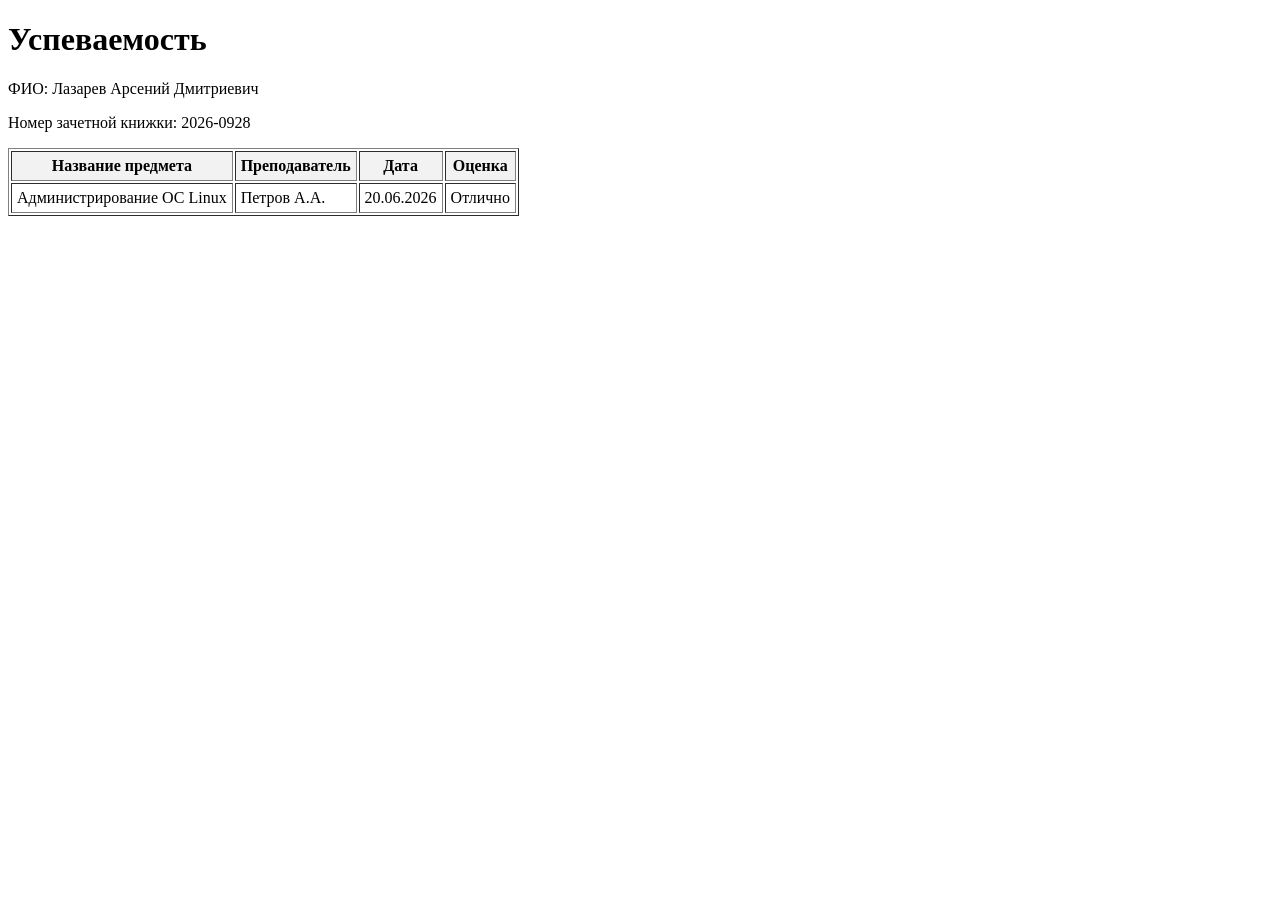
==== marks.html @ 4c72387f "Added marks.html and link in index.html" ====
<!DOCTYPE html>
<html>
<head>
    <meta charset="UTF-8">
    <title>Успеваемость</title>
</head>
<body>
    <h1>Успеваемость</h1>
    <p>ФИО: Лазарев Арсений Дмитриевич</p>
    <p>Номер зачетной книжки: 2026-0928</p>
    <table border="1" cellpadding="5">
        <tr style="background-color: #f2f2f2;">
            <th>Название предмета</th>
            <th>Преподаватель</th>
            <th>Дата</th>
            <th>Оценка</th>
        </tr>
        <tr>
            <td>Администрирование ОС Linux</td>
            <td>Петров А.А.</td>
            <td>20.06.2026</td>
            <td>Отлично</td>
        </tr>
    </table>
</body>
</html>
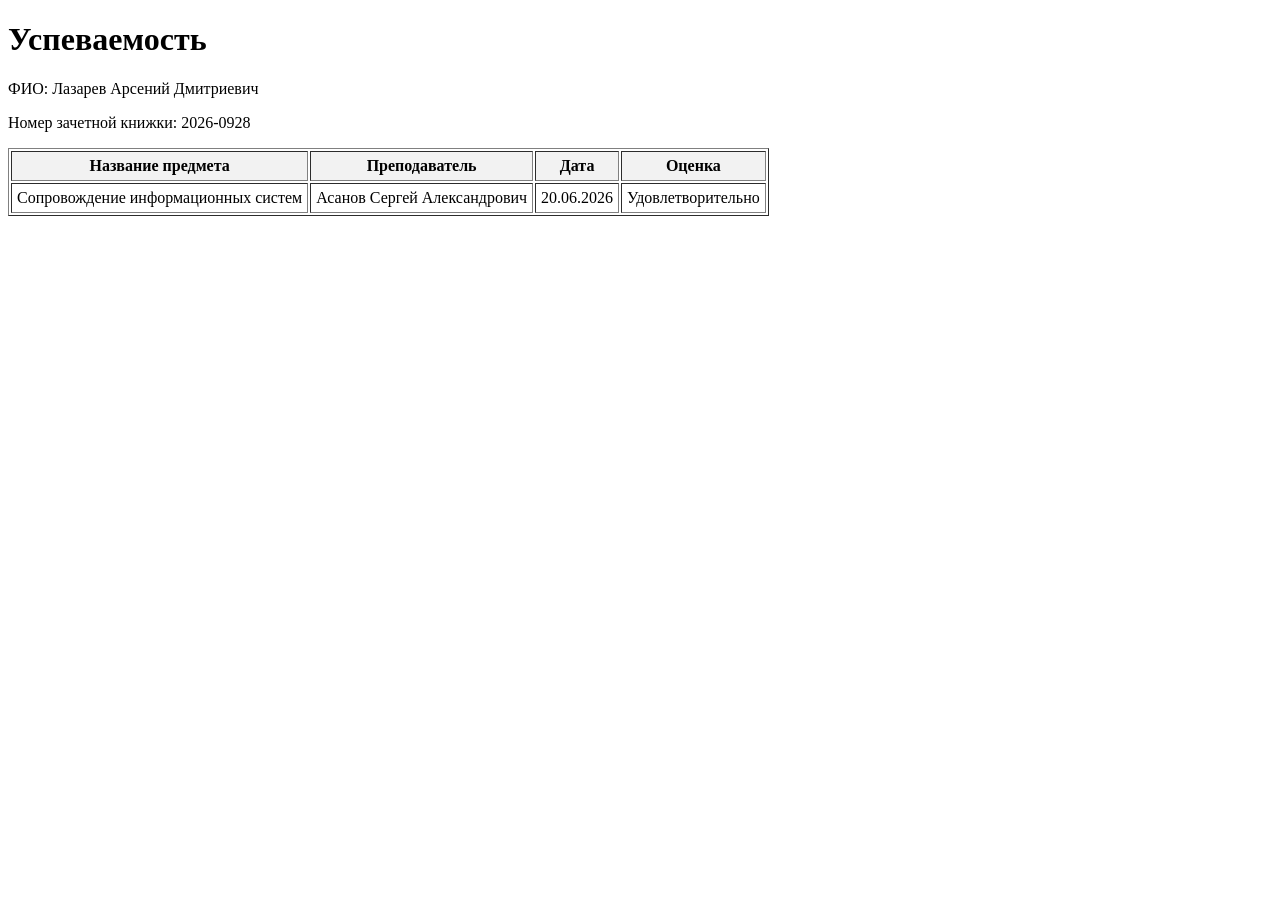
==== commit c78625ba: "Updated marks: SIS by Asanov S.A." ====
--- a/marks.html
+++ b/marks.html
@@ -16,10 +16,10 @@
             <th>Оценка</th>
         </tr>
         <tr>
-            <td>Администрирование ОС Linux</td>
-            <td>Петров А.А.</td>
+            <td>Сопровождение информационных систем</td>
+            <td>Асанов Сергей Александрович</td>
             <td>20.06.2026</td>
-            <td>Отлично</td>
+            <td>Удовлетворительно</td>
         </tr>
     </table>
 </body>
